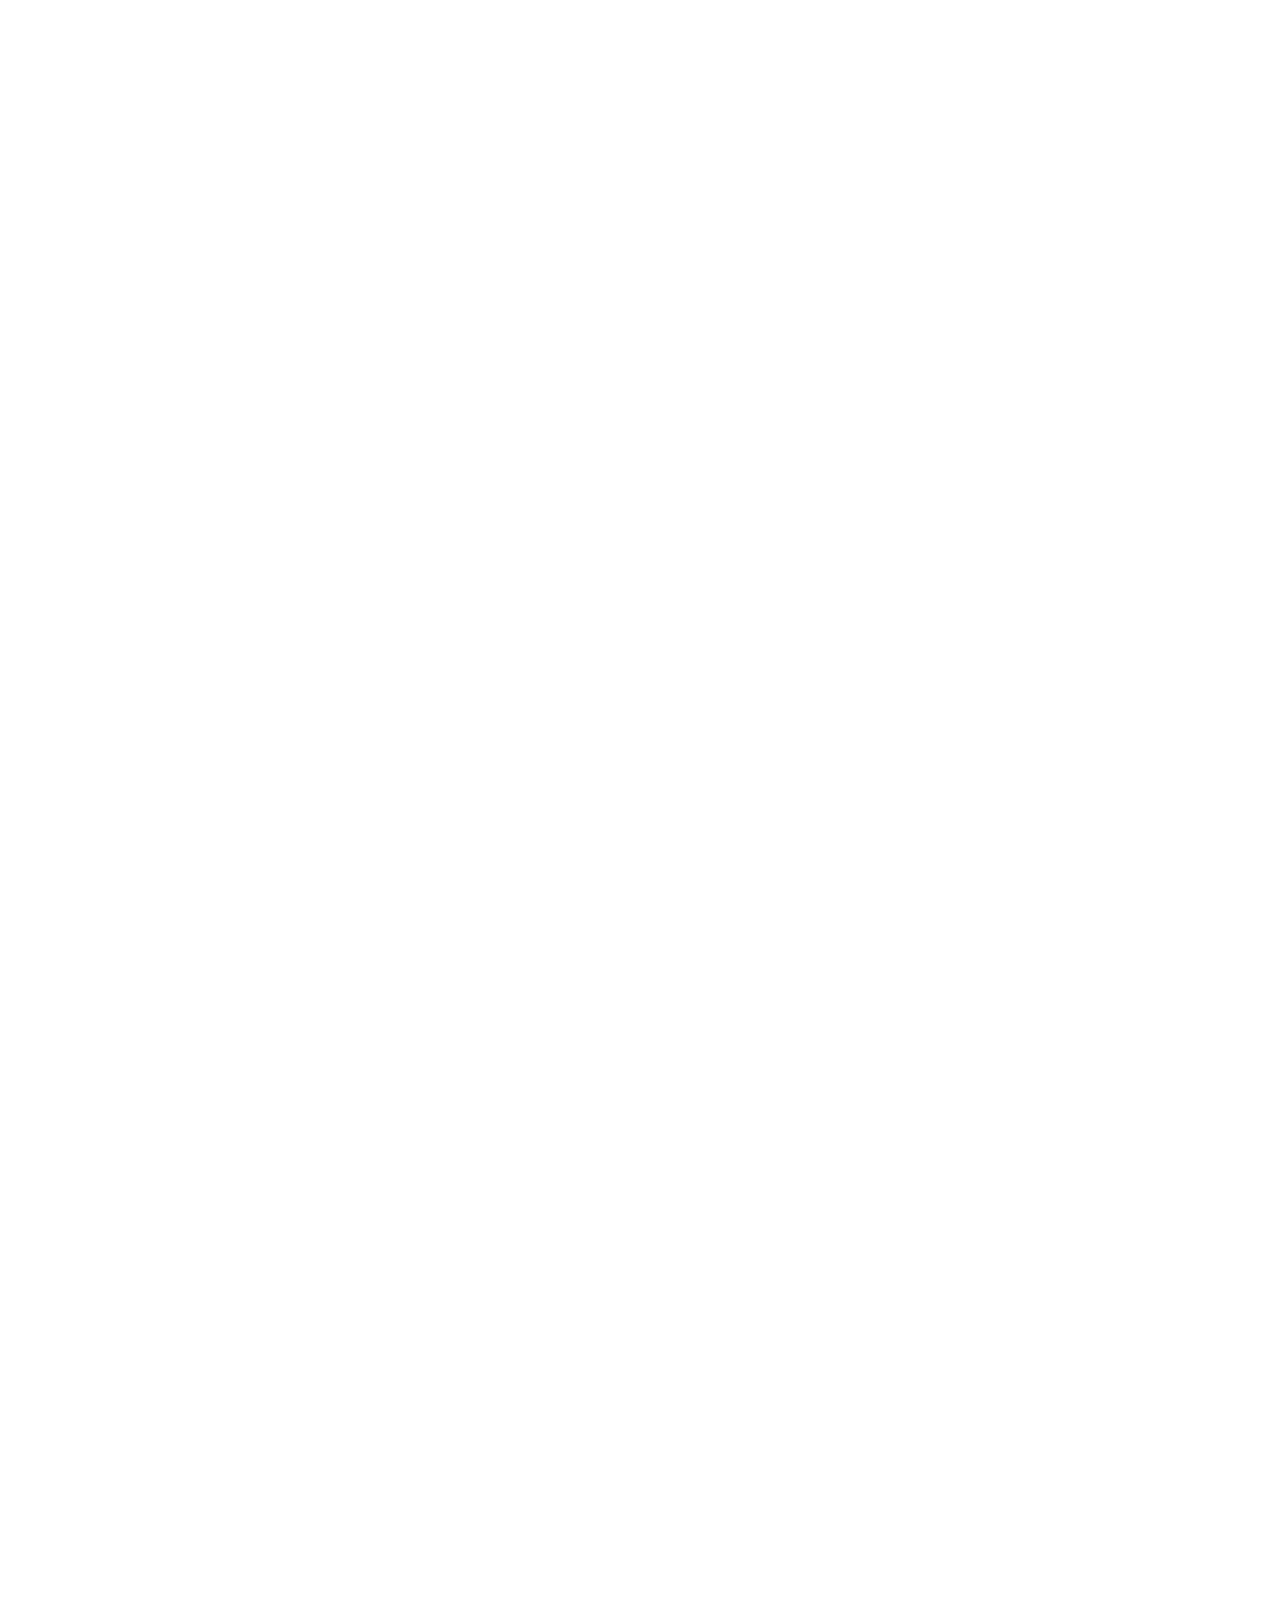
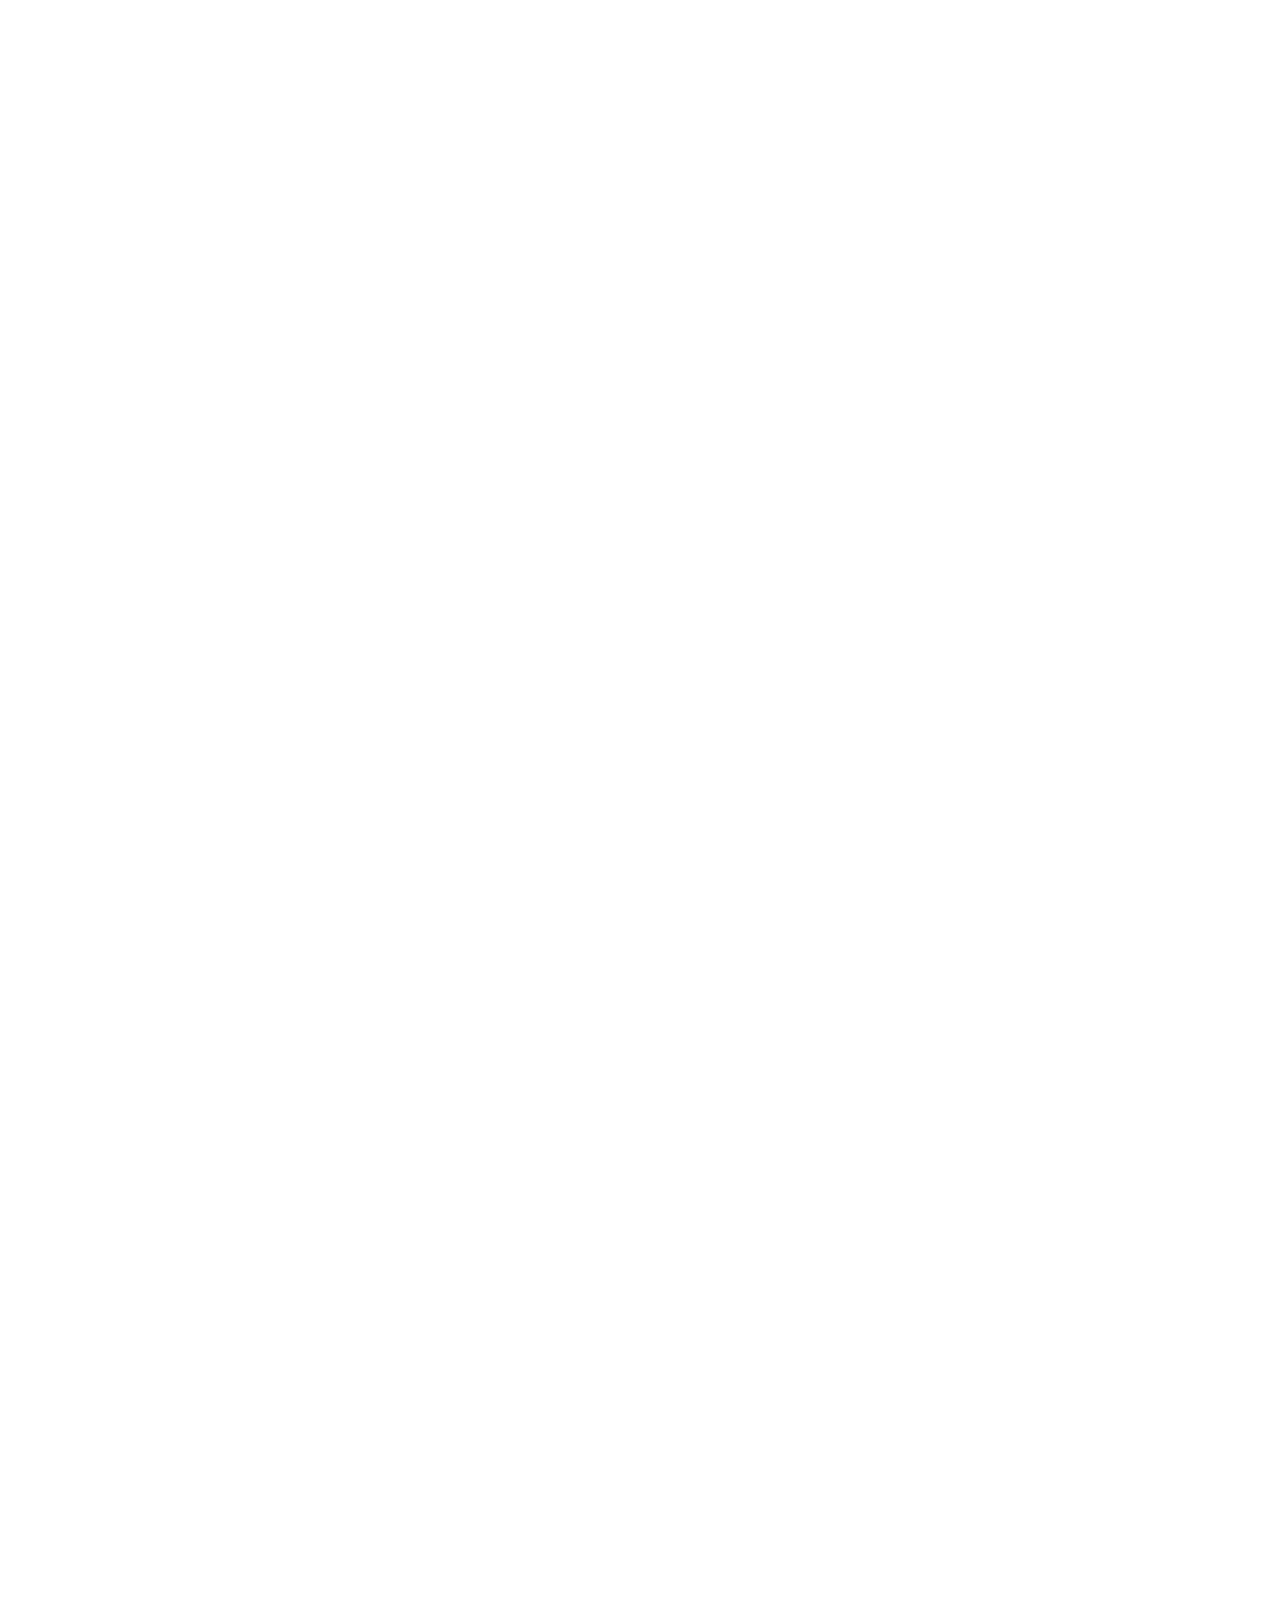
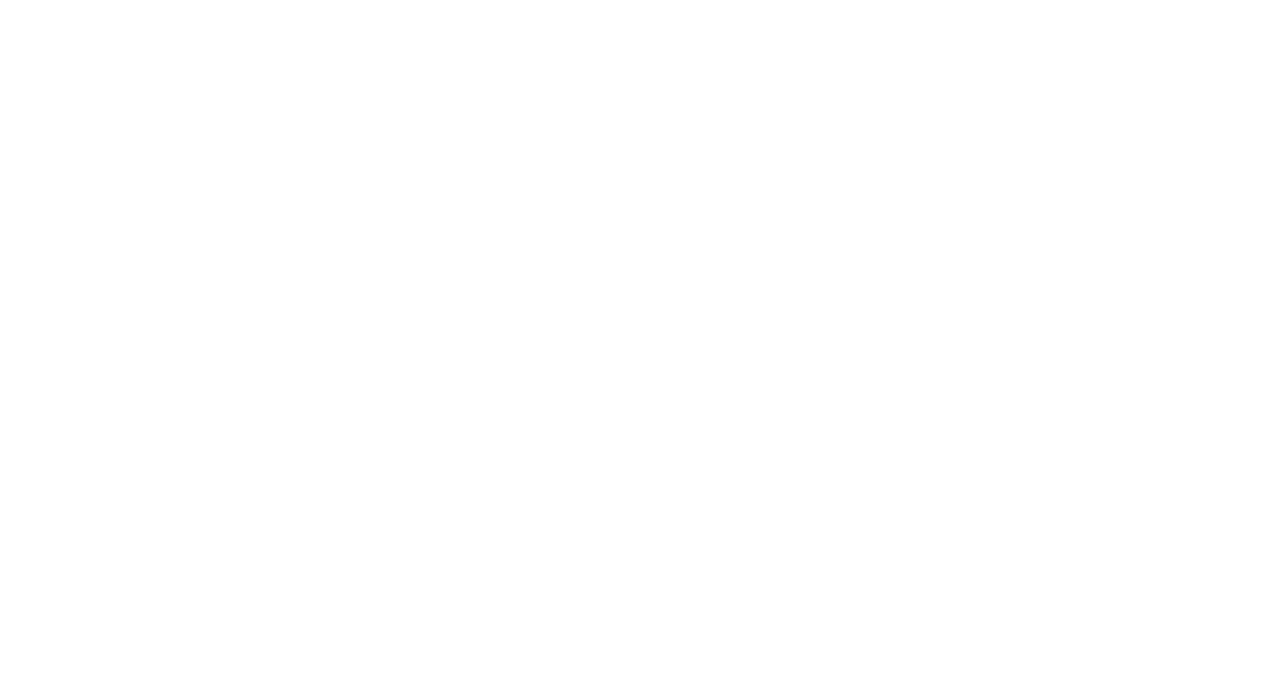
==== akad_creative_digital_agency_template/Akad_Creative_Digital_Agency_Template/Akad_Creative_Digital_Agency_Template/about.html @ 58882486 "Final Project" ====
<!DOCTYPE html>
<html>
<head>
	<title>About us - AKAD - Creative Digital Agency HTML Template</title>
	<!-- META TAGS -->
	<meta charset="utf-8">
	<meta name="viewport" content="width=device-width, initial-scale=1.0">
	<link rel="shortcut icon" type="image/x-icon" href="assets/img/favicon.ico">
	<meta name="author" content="Amine Akhouad">
	<meta name="description" content="AKAD is a creative and modern template for digital agencies">

	<!-- STYLES -->
	<link rel="stylesheet" href="assets/css/bootstrap.min.css">
	<link rel="stylesheet" href="assets/css/ionicons.min.css">
	<link rel="stylesheet" href="assets/css/animsition.min.css">
	<link rel="stylesheet" href="assets/css/animate.css">
	<link rel="stylesheet" href="assets/css/style.css">
</head>
<body class="animsition">
	<!-- HEADER  -->
	<header class="main-header">
		<div class="container">
			<div class="logo">
				<a href="index.html"><img src="assets/img/logo.png" alt="logo"></a>
			</div>
			<div class="menu">
				<!-- desktop navbar -->
				<nav class="desktop-nav">
					<ul class="first-level">
						<li><a href="index.html" class="animsition-link">Домашня</a></li>
						<li><a href="about.html" class="animsition-link">Про нас</a></li>
						<li><a href="services.html" class="animsition-link">Сервіси</a></li>
						<li><a href="">Портфоліо</a>
							<ul class="second-level">
								<li><a href="portfolio-1.html" class="animsition-link">Портфоліо</a></li>
								<li><a href="single-project.html" class="animsition-link">Особистий проект</a></li>
								<li><a href="single-project-2.html" class="animsition-link">Особистий проект 2</a></li>
							</ul>
						</li>
						<li><a href="">Блог</a>
							<ul class="second-level">
								<li><a href="blog-1.html" class="animsition-link">Пости</a></li>
								<li><a href="single-post.html" class="animsition-link">Особистий пост</a></li>
							</ul>
						</li>
						<li><a href="contact.html" class="animsition-link">Зв"язок</a></li>
					</ul>
				</nav>
				<!-- mobile navbar -->
				<nav class="mobile-nav"></nav>
				<div class="menu-icon">
					<div class="line"></div>
					<div class="line"></div>
					<div class="line"></div>
				</div>
			</div>
		</div>
	</header>

	<!-- HERO SECTION  -->
	<div class="site-hero_2">
		<div class="page-title">
			<div class="big-title montserrat-text uppercase">Про нас</div>
			<div class="small-title montserrat-text uppercase">home / about</div>
		</div>
	</div>

	<section>
		<div class="container">
			<div class="row">
				<div class="col-md-6">
					<div class="section-title" style="text-align:left;float:left;width:100%;margin-bottom:0">
						<span>Про нас</span>
						<p class="montserrat-text uppercase">we are awesome</p>
					</div>

					<p> Спеціалізована професійна фотошкола, що має за мету навчання мистецтву фотографії та розвитку людей, які люблять фотографувати.

Фотошкола створенна у 2010 році. Ми прагнемо, щоб Ви разом із здобуттям нових навиків та знань також були в курсі усіх тенденцій фотографії у світі.

Ми допомагаємо тим, для кого фотографія не тільки хоббі, але й спосіб мислення і стиль життя. Якщо Ви фотографуєте і бажаєте розвивати свій талант, будемо раді Вас бачити на наших курсах та зустрічах.

У фотошколі Сhik! створені навчальні програми як для любителів та початківців, так і для професійних фотографів, для яких фото також і бізнес. Ми проводимо: фотокурси, практичні майстер-класи, виїзні фототури, форуми фотографії, студійні заняття та ще багато інших цікавих подій.

Фотографуючи разом з нами, Ви отримуєте не лише якісне навчання від професійних фотографів, а й розвиваєте вміння мислити нестандартно, відкриєте власний потенціал митця.</p>
				</div>
				<div class="col-md-6">
					<div class="section-title" style="text-align:left;float:left;width:100%;margin-bottom:0">
						<span>Що ми робимо</span>
						<p class="montserrat-text uppercase">creative &amp; digital</p>
					</div>

					<p>Фотозйомка</p>
				</div>
			</div>
		</div>
	</section>


	<section>
		<div class="container">
			<div class="row">
				<div class="section-title">
					<span>Знижки</span>
					<p>Маємо хорошу програму лояльності</p>
				</div>
			</div>

			<div class="row">
				<div class="col-md-4 col-sm-6 col-xs-12 benefits_2_single wow fadeInUp">
					<i class="icon ion-iphone"></i>
					<span class="title montserrat-text uppercase">fully responsive</span>
					
				</div>

				<div class="col-md-4 col-sm-6 col-xs-12 benefits_2_single wow fadeInUp" data-wow-delay=".1s">
					<i class="icon ion-ios-infinite-outline"></i>
					<span class="title montserrat-text uppercase">unlimited options</span>
					
				</div>

				<div class="col-md-4 col-sm-6 col-xs-12 benefits_2_single wow fadeInUp" data-wow-delay=".2s">
					<i class="icon ion-social-wordpress-outline"></i>
					<span class="title montserrat-text uppercase">wordpress</span>
					
				</div>

				<div class="col-md-4 col-sm-6 col-xs-12 benefits_2_single wow fadeInUp" data-wow-delay=".3s">
					<i class="icon ion-ios-cart-outline"></i>
					<span class="title montserrat-text uppercase">e-commerce</span>
					
				</div>

				<div class="col-md-4 col-sm-6 col-xs-12 benefits_2_single wow fadeInUp" data-wow-delay=".4s">
					<i class="icon ion-ios-settings"></i>
					<span class="title montserrat-text uppercase">customizable design</span>
					
				</div>

				<div class="col-md-4 col-sm-6 col-xs-12 benefits_2_single wow fadeInUp" data-wow-delay=".5s">
					<i class="icon ion-settings"></i>
					<span class="title montserrat-text uppercase">support</span>
					
				</div>
			</div>
		</div>
	</section>


	<section>
		<div class="container">
			<div class="row">
				<div class="section-title">
					<span>Наша команда</span>
					<p>Співпрацюємо лише з профі.</p>
				</div>
			</div>

			<div class="row">
				<div class="col-md-3 col-sm-6 col-xs-12 wow fadeInUp">
					<div class="team_member">
						<img src="https://pp.userapi.com/c622225/v622225927/19fea/rMqTd3Ibs7g.jpg" alt="team image">		
						<div class="team_member_hover">
							<div class="team_member_info">
								<div class="team_member_name">Анна Гнам</div>
								<div class="team_member_job">Фотограф</div>
							</div>
						</div>
					</div>
				</div>
				<div class="col-md-3 col-sm-6 col-xs-12 wow fadeInUp" data-wow-delay=".1s">
					<div class="team_member">
						<img src="https://static1.vigbo.com/u26591/36612/blog/2994632/1303685/17999750/500-taras_noga-0477a62dc7cb91dc781939c62db9b9e3.jpg" alt="team image">	
						<div class="team_member_hover">
							<div class="team_member_info">
								<div class="team_member_name">Вікторія Спілберг</div>
								<div class="team_member_job">Фотограф</div>
							</div>
						</div>
					</div>				
				</div>
				<div class="col-md-3 col-sm-6 col-xs-12 wow fadeInUp" data-wow-delay=".2s">
					<div class="team_member">
						<img src="https://files.phototo.com.ua/uploads/photo/photo/37603/wide__MG_1655.jpg" alt="team image">	
						<div class="team_member_hover">
							<div class="team_member_info">
								<div class="team_member_name">Ірина Наконечна</div>
								<div class="team_member_job">Графічний дизайнер</div>
							</div>
						</div>
					</div>				
				</div>
				<div class="col-md-3 col-sm-6 col-xs-12 wow fadeInUp" data-wow-delay=".3s">
					<div class="team_member">
						<img src="assets/img/team.jpg" alt="team image">	
						<div class="team_member_hover">
							<div class="team_member_info">
								<div class="team_member_name">anne turin</div>
								<div class="team_member_job">art director</div>
							</div>
						</div>
					</div>					
				</div>
				<div class="col-md-3 col-sm-6 col-xs-12 wow fadeInUp" data-wow-delay=".4s">
					<div class="team_member">
						<img src="assets/img/team.jpg" alt="team image">	
						<div class="team_member_hover">
							<div class="team_member_info">
								<div class="team_member_name">nicolas akhouad</div>
								<div class="team_member_job">CTO</div>
							</div>
						</div>
					</div>					
				</div>
				<div class="col-md-3 col-sm-6 col-xs-12 wow fadeInUp" data-wow-delay=".5s">
					<div class="team_member">
						<img src="assets/img/team.jpg" alt="team image">	
						<div class="team_member_hover">
							<div class="team_member_info">
								<div class="team_member_name">tim cook</div>
								<div class="team_member_job">front-end developer</div>
							</div>
						</div>
					</div>				
				</div>
				<div class="col-md-3 col-sm-6 col-xs-12 wow fadeInUp" data-wow-delay=".6s">
					<div class="team_member">
						<img src="assets/img/team.jpg" alt="team image">	
						<div class="team_member_hover">
							<div class="team_member_info">
								<div class="team_member_name">alan turin</div>
								<div class="team_member_job">back-end developer</div>
							</div>
						</div>
					</div>				
				</div>
				<div class="col-md-3 col-sm-6 col-xs-12 wow fadeInUp" data-wow-delay=".7s">
					<div class="team_member">
						<img src="assets/img/team.jpg" alt="team image">	
						<div class="team_member_hover">
							<div class="team_member_info">
								<div class="team_member_name">john whick</div>
								<div class="team_member_job">web designer</div>
							</div>
						</div>
					</div>				
				</div>
			</div>
		</div>
	</section>

	<!-- light gray section -->
	<div class="container">
		<div class="light-gray-section wow fadeInUp" style="padding:15px 30px;">
			<div class="row">
				<p class="italic" style="float:left;line-height:50px;margin:0">
					Lorem ipsum dolor sit amet, consectetuer adipiscing elit, sed diam nonummy nibh euismod
				</p>
				<a href="" class="btn green" style="float:right"><span>read more</span></a>
			</div>
		</div>
	</div>


	<section>
		<div class="container">
			<div class="row">
				<div class="col-md-6">
					<div class="testimonials wow fadeInUp">
						<ul class="slides">
							<li class="testimonials_single">
								<div class="author_pic">
									<img src="assets/img/face.jpg" alt="testimonial image">
								</div>
								<p>
									Quisque iaculis lorem vestibulum eros vehicula, non congue elit dictum. Donec mollis aliquet lorem, eu porttitor sapien semper in. Duis ac erat luctus, gravida lectus sit amet, consectetur orci. Suspendisse libero mauris.
								</p>
								<div class="author_name">john doe</div>
							</li>

							<li class="testimonials_single">
								<div class="author_pic">
									<img src="assets/img/face.jpg" alt="testimonial image">
								</div>
								<p>
									It is a long established fact that a reader will be distracted by the readable content of a page when looking at its layout. The point of using Lorem Ipsum is that it has a more-or-less normal distribution of letters, as opposed to using 'Content here, content here', making it look like readable English.
								</p>
								<div class="author_name">john doe</div>
							</li>

							<li class="testimonials_single">
								<div class="author_pic">
									<img src="assets/img/face.jpg" alt="testimonial image">
								</div>
								<p>
									There are many variations of passages of Lorem Ipsum available, but the majority have suffered alteration in some form, by injected humour, or randomised words which don't look even slightly believable.
								</p>
								<div class="author_name">john doe</div>
							</li>
						</ul>
					</div>
				</div>

				<div class="col-md-6 clients">
					<div class="row">
						<div class="col-md-4 col-sm-6 col-xs-12 wow fadeInUp">
							<div class="clients_single">
								<a href="#">
									<img src="assets/img/client.jpg" alt="client logo">
								</a>
							</div>
						</div>
						<div class="col-md-4 col-sm-6 col-xs-12 wow fadeInUp" data-wow-delay=".1s">
							<div class="clients_single">
								<a href="#">
									<img src="assets/img/client.jpg" alt="client logo">
								</a>
							</div>
						</div>
						<div class="col-md-4 col-sm-6 col-xs-12 wow fadeInUp" data-wow-delay=".2s">
							<div class="clients_single">
								<a href="#">
									<img src="assets/img/client.jpg" alt="client logo">
								</a>
							</div>
						</div>
						<div class="col-md-4 col-sm-6 col-xs-12 wow fadeInUp" data-wow-delay=".3s">
							<div class="clients_single">
								<a href="#">
									<img src="assets/img/client.jpg" alt="client logo">
								</a>
							</div>
						</div>
						<div class="col-md-4 col-sm-6 col-xs-12 wow fadeInUp" data-wow-delay=".4s">
							<div class="clients_single">
								<a href="#">
									<img src="assets/img/client.jpg" alt="client logo">
								</a>
							</div>
						</div>
						<div class="col-md-4 col-sm-6 col-xs-12 wow fadeInUp" data-wow-delay=".5s">
							<div class="clients_single">
								<a href="#">
									<img src="assets/img/client.jpg" alt="client logo">
								</a>
							</div>
						</div>
					</div>
				</div>
			</div>	
		</div>
	</section>



	<!-- newsletter -->
	<section class="green-section wow fadeInUp" style="padding:50px 0">
		<div class="container">
			<div class="col-md-6 col-sm-12">
				<div class="row">
					<span class="white-text montserrat-text uppercase" style="font-size:30px;display:block;">
						you think we're cool? let's work together
					</span>
					<a href="#" class="btn white" style="margin-top:30px"><span>get in touch</span></a>
				</div>
			</div>

			<div class="col-md-6 col-sm-12">
				<div class="row">
					<div class="white-section" style="padding:20px">
						<span class="montserrat-text uppercase" style="font-size:24px">stay informed with our newsletter</span>
						<p>
							Lorem ipsum dolor sit amet, consectetur adipisicing elit, sed do eiusmod
							tempor incididunt ut labore et dolore magna aliqua.
						</p>
						<form action="#" method="post">
							<div class="input_1">
								<input type="text" name="email">
								<span>your email</span>
							</div>
							<button type="submit" class="btn green" style="margin-top:20px"><span>send</span></button>
						</form>
					</div>
				</div>
			</div>
		</div>
	</section>


	<!-- FOOTER -->
	<footer class="main-footer wow fadeInUp">
		<div class="container">
			<div class="col-md-8 col-sm-12">
				<div class="row">
					<nav class="footer-nav">
						<ul>
							<li><a href="index.html" class="animsition-link link">Home</a></li>
							<li><a href="about.html" class="animsition-link link">about us</a></li>
							<li><a href="services.html" class="animsition-link link">services</a></li>
							<li><a href="portfolio-1.html" class="animsition-link link">portfolio</a></li>
							<li><a href="blog-1.html" class="animsition-link link">blog</a></li>
							<li><a href="contact.html" class="animsition-link link">contact us</a></li>
						</ul>
					</nav>
				</div>
			</div>

			<div class="col-md-4 col-sm-12" style="text-align:right">
				<div class="row">
					<div class="uppercase gray-text">
						created by akhouad &copy;2016. all rights reserved.
					</div>
					<ul class="social-icons" style="margin-top:30px;float:right">
						<li><a href="#"><i class="icon ion-social-facebook"></i></a></li>
						<li><a href="#"><i class="icon ion-social-twitter"></i></a></li>
						<li><a href="#"><i class="icon ion-social-youtube"></i></a></li>
						<li><a href="#"><i class="icon ion-social-linkedin"></i></a></li>
						<li><a href="#"><i class="icon ion-social-pinterest"></i></a></li>
						<li><a href="#"><i class="icon ion-social-instagram"></i></a></li>
					</ul>
				</div>
			</div>
		</div>
	</footer>

	<!-- SCRIPTS -->
	<script type="text/javascript" src="assets/js/jquery-2.1.4.min.js"></script>
	<script type="text/javascript" src="assets/js/smoothScroll.js"></script>
	<script type="text/javascript" src="assets/js/jquery.flexslider.js"></script>
	<script type="text/javascript" src="assets/js/jquery.animsition.min.js"></script>
	<script type="text/javascript" src="assets/js/wow.min.js"></script>
	<script type="text/javascript" src="assets/js/main.js"></script>
	<script type="text/javascript">
	$(window).load(function(){
		new WOW().init();
		$(".testimonials").flexslider({
			directionNav : false,
			controlNav : false,
			smoothHeight : true,
		});
	});
	</script>
</body>
</html>
---- akad_creative_digital_agency_template/Akad_Creative_Digital_Agency_Template/Akad_Creative_Digital_Agency_Template/assets/css/style.css ----
/*

@Author: Akhouad-me
@URL: http://www.akhouad.me
 
This file contains the styling for the actual theme, this
is the file you need to edit to change the look of the
theme.


// Table of contents //

		Body
	0.  General
	1.  Header & footer
	2.  Site heroes
	3.  Services
	4.  Portfolio
	5.  Inputs & textareas styles
	6.  Benefits styles
	7.  Pricing plans styles
	8.  Team styles
	9.  Testimonials styles
	10. clients styles
	11. Blog styles
	
*/
@import url(https://fonts.googleapis.com/css?family=Montserrat:400,700); /* Montserrat font */
@import url(https://fonts.googleapis.com/css?family=Open+Sans:400,300,600,700,800); /* Open sans font */

/* ##### GENERAL  ##### */
*{
	outline:0;padding: 0;margin:0;
	-webkit-box-sizing:border-box;
	        box-sizing:border-box;
}
body{
	background: #fff;
	color:#60606e;
	font-family: "Open sans", sans-serif;
	font-size: 14px;
	-webkit-font-smoothing: antialiased;
    -moz-osx-font-smoothing: grayscale;
    overflow-x: hidden;
}

/* ##### 00 : GENERAL  ##### */
section{
	margin-top: 150px;
}
.green-section{
	background-color:#7beec7;
}
.white-section{
	background-color:#fff;
}
.light-gray-section{
	background-color: #efeff0;
}
img{width:100%;}

/*blockquote*/
blockquote.bq{
	padding: 30px;
	border-left: solid 10px #7beec7;
	font-style: italic;
	font-size: 14px;
	line-height: 30px;
	color:#999999;
	background-color: #efeff0;
}

/*links*/
a{
	color:#60606e;
	-webkit-transition:all .2s ease-in-out;
			transition:all .2s ease-in-out;
}
a.link{
	position: relative;
}
a.link:after{
	content: "";
	position: absolute;
	bottom: -10px;
	left: 0;
	width: 0;
	height: 1px;
	background-color: #7beec7;
	-webkit-transition:all .2s ease-in-out;
			transition:all .2s ease-in-out;
}
a:hover, a:focus{
	color:#60606e;
	text-decoration: none;
}
a:hover:after{
	width: 50%;
}
/*texts*/
.montserrat-text{font-family: "Montserrat", sans-serif; font-weight: 700}
.open-sans-text{font-family: "Open sans", sans-serif}
.white-text{color:white;}
.green-text{color:#7beec7;}
.gray-text{color:#999999;}

.uppercase{text-transform: uppercase;}
.italic{font-style: italic;}
p{
	font-family: "Open sans", sans-serif;
	color:#999999;
	line-height: 30px;
}
ul.social-icons li a:hover{
	color:#7beec7;
}
/*section's title*/
.section-title{
	width: 50%;
	margin: 0 auto 100px;
	text-align: center;
}
.section-title span{
	position: relative;
	z-index: 1;
	font-family: "Montserrat", sans-serif;
	font-weight: 700;
	font-size: 30px;
	text-transform: uppercase;
	color:#60606e;
	position: relative;
	display: inline-block;
	margin-bottom: 20px;
}
.section-title span:after{
	content: "";
	background-color: #7beec7;
	position: absolute;
	top:20px;
	left:0;
	z-index: -1;
	width: 60px;
	height: 20px;
}
.section-title p{
	line-height: 24px;
	color:#60606e;
}
@media (max-width: 991px) {
	.section-title{
		margin : 0 auto 50px;
	}
	.section-title span:after{
		left:50%;
		-webkit-transform:translateX(-50%);
		    -ms-transform:translateX(-50%);
		        transform:translateX(-50%);
	}
}


/*lists*/
/*list 1*/
ul.list li{
	list-style: none;
	position: relative;
	padding-left: 20px;
	margin-bottom: 10px;
}
ul.list li:last-child{margin-bottom: 0}
ul.list li:before{
	font-family: "Ionicons";
	content: '\f374';
	position: absolute;
	left: 0;
	color:#7beec7;
}
/*list 2*/
ul.list_2 li{
	list-style: none;
	float: left;
	width: 100%;
}
ul.list_2 li a{
	display: inline-block;
	padding: 20px;
	border-bottom: solid 1px #bfbfbf;
	width: 100%;
	-webkit-transition:all .2s ease-in-out;
	transition:all .2s ease-in-out;
}
ul.list_2 li:first-child a{border-top:solid 1px #bfbfbf;}
ul.list_2 li a > span{
	float: right;
}
ul.list_2 li a:hover{border-bottom: solid 1px #7beec7;}
/*list 3 (tags)*/
ul.tags{
	float: left;
}
ul.tags li{
	list-style: none;
	margin-right: 5px;
	margin-bottom: 5px;
	float: left;
}
ul.tags li a{
	display: inline-block;
	height: 30px;
	line-height: 30px;
	color:#999999;
	background-color: #e5e5e5;
	padding: 0 15px;
	font-family: "Montserrat", sans-serif;
	font-size: 12px;
	font-weight: 700;
	text-transform: uppercase;
}
ul.tags li a:hover{
	background-color: #f2f2f2;
	color:#60606e;
}

/*social icons*/
ul.social-icons li{
	list-style: none;
	float: left;
	margin: 0 10px;
}
ul.social-icons li:first-child{margin:0 10px 0 0;}
ul.social-icons li:last-child{margin:0 0 0 10px;}
ul.social-icons li a{
	color:#999999;
	font-size: 18px;
}

/*buttons*/
.btn{
	height: 50px;
	line-height: 50px;
	min-width: 150px;
	text-align: center;
	font-family: "Montserrat", sans-serif;
	font-weight: 700;
	text-transform: uppercase;
	border-radius:0;
	padding: 0;
	-webkit-transition:all .2s ease-in-out;
	transition:all .2s ease-in-out;
}
.btn:hover{
	-webkit-transform:scale(1.01);
	    -ms-transform:scale(1.01);
	        transform:scale(1.01);
	-webkit-box-shadow: 0 0 10px rgba(0,0,0,.2);
	        box-shadow: 0 0 10px rgba(0,0,0,.2);
}
.btn.green{
	background-color: #7beec7;
	color:#fff;
}
.btn.white{
	background-color: #fff;
	color:#7beec7;
}
@media (max-width: 991px) {
	.btn{
		margin: 20px 0;
	}
}


/*tab menu*/
.tab{
	overflow: hidden;
	float: left;
}
.tab nav{
	width: 100%;
	display: inline-block;
	float: left;
	border-bottom: solid 2px #e6e6e6;
	margin-bottom: 30px;
	position: relative;
}
.tab nav .bottom-line{
	height: 2px;
	background-color: #7beec7;
	position: absolute;
	bottom: -2px;
	left: 0;
	-webkit-transition:all .2s ease-in-out;
			transition:all .2s ease-in-out;
}
.tab nav a{
	font-family: "Montserrat", sans-serif;
	font-size: 12px;
	font-weight: 700;
	text-transform: uppercase;
	padding: 0 10px 20px;
	color:#999999;
	display: inline-block;
	-webkit-transition:all .2s ease-in-out;
			transition:all .2s ease-in-out;
	position: relative;
}
.tab nav a.current{color:#60606e;}
.tab .tab_single{display: none;}
.tab .tab_single.shown{display: block;}

/* ##### 01 : HEADER & FOOTER  ##### */
/*header*/
header.main-header{
	height: 100px;
	width: 100%;
	position: absolute;
	top:0;
	left: 0;
	z-index: 9;
}
/*logo*/
header.main-header .logo{
	float: left;
	height: 100px;
	line-height: 100px;
}

.menu{float: right;}

/*desktop nav*/
nav.desktop-nav{float: left;}
nav.desktop-nav li{list-style: none;}
nav.desktop-nav ul.first-level > li{
	float: left;
	margin-right: 20px;
	position: relative;
}
nav.desktop-nav ul.first-level > li:last-child{margin-right: 0}
nav.desktop-nav ul.first-level > li > a{
	display: inline-block;
	line-height: 100px;
	position: relative;
	-webkit-transition:none;
	transition : none;
}
nav.desktop-nav ul.first-level > li > a:after{
	content: "";
	position: absolute;
	top: 50px;
	left: 0;
	width: 50%;
	height: 1px;
	background-color: #60606e;
	opacity: 0;
	-webkit-transition:all .2s ease-in-out;
			transition:all .2s ease-in-out;
}
nav.desktop-nav ul.first-level > li:hover > a:after{
	top:35px;
	opacity: 1;
}
nav.desktop-nav ul.first-level > li a{
	text-transform: uppercase;
	font-family: "Montserrat", sans-serif;
	font-size: 12px;
	font-weight: 700;
}


nav.desktop-nav ul.first-level > li > ul.second-level{
	display: none;
	z-index: 999;
	position: absolute;
	top: 70px;
	left: 0;
	min-width: 200px;
	background-color: #60606e;
}
nav.desktop-nav ul.first-level > li:last-child > ul.second-level{
	left: auto;
	right: 0;
}
nav.desktop-nav ul.first-level > li > ul.second-level > li > a{
	display: inline-block;
	width: 100%;
	height: 40px;
	line-height: 40px;
	padding: 0 20px;
	color:#fff;
}
nav.desktop-nav ul.first-level > li > ul.second-level > li:nth-child(even) > a{
	background-color: #585866;
}
nav.desktop-nav ul.first-level > li > ul.second-level > li > a:hover{
	background-color: #404051;
}
@media (max-width: 991px) {
	.menu nav.desktop-nav{display: none;}
}

/*mobile nav*/
nav.mobile-nav{
	display: inline-block;
	min-width: 300px;
	background-color: #60606e;
	position: absolute;
	right: 0;
	top:100px;
	display: none;
}
nav.mobile-nav > ul.first-level li{
	list-style: none;
}
nav.mobile-nav > ul.first-level > li a {
	display: inline-block;
	text-decoration: none;
	width: 100%;
	height: 40px;
	line-height: 40px;
	text-align: center;
	color:white;
	font-family: "Montserrat", sans-serif;
	font-weight: 700;
	text-transform: uppercase;
	font-size: 12px;
}
nav.mobile-nav > ul.first-level > li a:hover{
	background-color: #404051;
}
nav.mobile-nav > ul.first-level > li > ul.second-level{
	display: none;
	background-color: #50505f;
}

/*menu icon*/
header.main-header .menu-icon{
	float:left;
	cursor: pointer;
	margin-top: 41.5px; /* (100 - 17) / 2 (17px is the icon's height) */
	display:none;
}
header.main-header .menu-icon .line{
	height: 1px;
	width: 30px;
	background-color: #60606e;
	-webkit-transition:all .2s ease-in-out;
			transition:all .2s ease-in-out;
}
header.main-header .menu-icon .line:nth-child(2){
	margin: 7px 0;
	width: 15px;
}
header.main-header .menu-icon .line:last-child{width: 20px;}
@media (max-width: 991px) {
	header.main-header .menu-icon{display: block;}
}



/*footer*/
footer.main-footer{
	padding: 50px 0;
}
footer.main-footer nav.footer-nav ul{
	padding: 0;
	margin: 0;
}
footer.main-footer nav.footer-nav ul li{
	list-style: none;
	float: left;
	margin: 0 20px;
	padding: 0;
}
footer.main-footer nav.footer-nav ul li:first-child{margin:0 20px 0 0;}
footer.main-footer nav.footer-nav ul li a{
	text-transform: uppercase;
	color:#9a9a9a;
}
@media (max-width: 991px) {
	footer.main-footer *{
		text-align: center;
	}
	footer.main-footer ul.social-icons{float: left;width: 100%;text-align: center;}
	footer.main-footer ul.social-icons li{margin:0;width: -webkit-calc(100% / 6);width: calc(100% / 6)}
	footer.main-footer nav.footer-nav ul li{
		text-align: center;
		width: 100%;
	}
	footer.main-footer nav.footer-nav ul li, footer.main-footer nav.footer-nav ul li:first-child{
		margin-left:0;
		margin-bottom: 20px;
	}
}

/* ##### 02 : SITE HEROS  ##### */
/*site hero 1 */
.site-hero{
	height: 850px;
	width: 100%;
	background: #fff url("../img/site-hero.jpg") no-repeat;
	background-size: cover;
	position: relative;
	overflow: hidden;
}
.site-hero ul.slides{
	height: 450px; /* 850 - 400 */
	width: 100%;
	position: absolute;
	top:100px;
}
.site-hero ul.slides li{
	opacity: 0;
	text-align: center;
	position: absolute;
	top:50%;
	left: 50%;
	-webkit-transform:translate(-50%, -50%);
	    -ms-transform:translate(-50%, -50%);
	        transform:translate(-50%, -50%);
}
.site-hero .small-title{
	color:#60606e;
	padding: 7px 12px;
	background-color: #7beec7;
	display: inline-block;
}
.site-hero .big-title{
	font-size: 48px;
	color:#60606e;
	padding: 10px 40px;
	border:solid 10px #60606e;
	display: inline-block;
	margin-bottom: 30px;
}
.site-hero p{
	width: 50%;
	margin: 0 auto;
	color:#60606e;
}

/*site hero 2 */
.site-hero_2{
	background: url("../img/site-hero2.jpg") no-repeat;
	background-size: cover;
	height: 500px;
	width: 100%;
	position: relative;
}
.site-hero_2 .page-title{
	position: absolute;
	top:50%;
	left: 50%;
	-webkit-transform:translate(-50%, -50%);
	    -ms-transform:translate(-50%, -50%);
	        transform:translate(-50%, -50%);
	text-align: center;
}
.site-hero_2 .page-title .big-title{font-size: 36px;}
.site-hero_2 .page-title .small-title{font-size: 14px;}


.agency{
	width: 100%;
	height: auto;
	float: left;
	margin-top: -300px;
}
.agency img{
	max-height: 400px;
}
.agency p{
	color:#60606e;
}
.agency .section-title{
	text-align:left;
	width:100%;
	margin: 0 auto 30px;
}
@media (max-width: 991px) {
	.site-hero ul.slides{height: 750px;}
	.agency{margin-top: 30px;}
	.agency img{margin-bottom: 30px;}
	.agency .section-title{margin: 0 auto;text-align: center;}
	.agency p{text-align: center;}
}


/* ##### 03 : SERVICES  ##### */
.services .services-left i.icon{
	display: block;
	font-size: 36px;
}
.services .services-left .service-title{
	font-size: 18px;
	margin-bottom: 20px;
	display: inline-block;
}
.services .services-left ul li{
	list-style: none;
	text-transform: uppercase;
	line-height: 30px;
	color:#999999;
}
@media (max-width: 991px) {
	.services .services-left{text-align: center;margin-bottom: 50px;}
}



/* ##### 04 : PORTFOLIO  ##### */
.portfolio .categories-grid span{
	font-size: 30px;
	margin-bottom: 50px;
	display: inline-block;
}
.portfolio .categories-grid .categories ul li{
	list-style: none;
	margin: 20px 0;
}
.portfolio .categories-grid .categories ul li a{
	display: inline-block;
	font-family: "Montserrat", sans-serif;
	font-weight: 700;
	text-transform: uppercase;
	color:#60606e;
	margin-left: 20px;
}
.portfolio .categories-grid .categories ul li a.active{
	margin-left: 0;
	background-color: #7beec7;
	padding: 0 10px;
	color:white;
}
@media (max-width: 991px) {
	.portfolio .categories-grid span{margin-bottom: 0;text-align:center;width:100%;}
	.portfolio .categories-grid .categories ul li{
		text-align: center;
	}
	.portfolio .categories-grid .categories ul li a{
		margin-left: 0;
	}
}
.portfolio_item{
	position: relative;
	overflow: hidden;
	margin-bottom: 30px;
	display: inline-block;
}
.portfolio_item .portfolio_item_hover{
	position: absolute;
	top:0;
	left: 0;
	height: 100%;
	width: 100%;
	background-color: rgba(255,255,255,.8);
	-webkit-transform:translateX(-100%);
	    -ms-transform:translateX(-100%);
	        transform:translateX(-100%);
	opacity: 0;
	-webkit-transition:all .2s ease-in-out;
			transition:all .2s ease-in-out;
}
.portfolio_item .portfolio_item_hover .item_info{
	text-align: center;
	position: absolute;
	top:50%;
	left: 50%;
	-webkit-transform:translate(-50%,-50%);
	    -ms-transform:translate(-50%,-50%);
	        transform:translate(-50%,-50%);
}
.portfolio_item .portfolio_item_hover .item_info span{
	display: inline-block;
	font-family: "Montserrat", sans-serif;
	font-weight: 700;
	text-transform: uppercase;
	color:#60606e;
	font-size: 18px;
	-webkit-transform:translateY(20px);
	    -ms-transform:translateY(20px);
	        transform:translateY(20px);
	-webkit-transition:all .5s ease-in-out .3s;
			transition:all .5s ease-in-out .3s;
	opacity: 0;
}
.portfolio_item .portfolio_item_hover .item_info em{
	font-style: normal;
	font-weight: 700;
	display: inline-block; 
	background-color: #7beec7;
	padding: 5px;
	color:white;
	margin-top: 5px;
	-webkit-transform:translateY(20px);
	    -ms-transform:translateY(20px);
	        transform:translateY(20px);
	-webkit-transition:all .5s ease-in-out .5s;
			transition:all .5s ease-in-out .5s;
	opacity: 0;
}
.portfolio_item:hover .portfolio_item_hover{
	opacity: 1;
	-webkit-transform:translateY(0);
	    -ms-transform:translateY(0);
	        transform:translateY(0);
}
.portfolio_item:hover .item_info em,
.portfolio_item:hover .item_info span
{
	opacity: 1;
	-webkit-transform:translateY(0);
	    -ms-transform:translateY(0);
	        transform:translateY(0);
}

/*single project*/
.project_images{float:left;}
.related_projects{float: left;}
.pages_pagination{
	width: 100%;
	height: 50px;
	line-height: 50px;
	float: left;
	text-align: right;
	font-size: 24px;
	margin: 50px 0;
}
.pages_pagination .all{
	float: left;
}
.pages_pagination > a{
	display: inline-block;
	height: 100%;
	width: 50px;
	text-align: center;
}
.pages_pagination > a:hover{
	background-color: #7beec7;
	color:white;
}
@media (max-width: 991px) {
	.related_projects img{margin-bottom: 30px}
}



/* ##### 05 : INPUTS & TEXTAREAS STYLES  ##### */
/*textarea 1*/
.textarea_1{
	height: 200px;
	width: 100%;
	border:solid 1px rgba(0,0,0,.1);
	position: relative;
}
.textarea_1 textarea{
	height: 100%;
	width: 100%;
	border:0;
	padding: 20px;
	background-color: transparent;
	float: left;
	z-index: 2;
	font-family: "Montserrat", sans-serif;
	font-size: 14px;
	color:#9a9a9a;
}
.textarea_1 > span{
	position: absolute;
	top:20px;
	left: 20px;
	-webkit-transform:translateY(-50%);
	    -ms-transform:translateY(-50%);
	        transform:translateY(-50%);
	font-family: "Montserrat", sans-serif;
	font-weight: 700;
	font-size: 12px;
	text-transform: uppercase;
	color:#cdcdcd;
	-webkit-transition:all .2s ease-in-out;
	transition:all .2s ease-in-out;
	z-index: 1;
}
/*input 1*/
.input_1{
	height: 50px;
	width: 100%;
	border:solid 1px rgba(0,0,0,.1);
	position: relative;
}
.input_1 input[type="text"]{
	height: 100%;
	width: 100%;
	border:0;
	padding: 0 20px;
	float: left;
	position: relative;
	background-color: transparent;
	z-index: 2;
	font-family: "Montserrat", sans-serif;
	font-size: 14px;
	color:#9a9a9a;
}
.input_1 > span{
	position: absolute;
	top:50%;
	left: 20px;
	-webkit-transform:translateY(-50%);
	    -ms-transform:translateY(-50%);
	        transform:translateY(-50%);
	font-family: "Montserrat", sans-serif;
	font-weight: 700;
	font-size: 12px;
	text-transform: uppercase;
	color:#cdcdcd;
	-webkit-transition:all .2s ease-in-out;
	transition:all .2s ease-in-out;
	z-index: 1;
}
.input_1 > span.active,.textarea_1 > span.active{
	color:#7beec7;
	font-size: 10px;
	top:0px;
	left: 5px;
	background-color: #fff;
	padding: 5px
}
/*input 2*/
.input_2{
	width: 100%;
	height: 40px;
	background-color: #ececec;
	position: relative;
}
.input_2 > input{
	height: 100%;
	width: -webkit-calc(100% - 40px);
	width: calc(100% - 40px);
	border:0;
	background-color: transparent;
	padding: 0 20px;
	font-family: "Montserrat", sans-serif;
	font-size: 12px;
	text-transform: uppercase;
	float: left;
	-webkit-transition:all .2s ease-in-out;
			transition:all .2s ease-in-out;
}
.input_2 > button{
	height: 100%;
	width: 40px;
	border:0;
	background-color: transparent;
}
.input_2 > input:focus{
	background-color: #f2f2f2;
}

/* ##### 06 : BENEFITS STYLES  ##### */
/*benefits 1*/
.benefits_1_single{
	width: 100%;
	text-align: center;
}
.benefits_1_single > i{
	display: inline-block;
	font-size: 60px;
	position: relative;
}
.benefits_1_single > i:after{
	content: "";
	position: absolute;
	bottom: 20px;
	left: 0;
	height: 20px;
	width: 40px;
	background-color :#7beec7;
	z-index: -1
}
.benefits_1_single > .title{
	font-size: 18px;
}

/*benefits 2 */
.benefits_2_single{margin-bottom: 30px;}
.benefits_2_single:nth-last-child(-n+3){margin-bottom: 30px;}
.benefits_2_single > i{
	display: inline-block;
	background-color: #7beec7;
	height: 40px;
	width: 40px;
	line-height: 40px;
	text-align: center;
	color:white;
	font-size: 30px;
	margin-right: 20px;
}
.benefits_2_single > .title{
	display: inline-block;
	height: 40px;
	line-height: 40px;
	color:#60606e;
}


/* ##### 07 : PRICING PLANS STYLES  ##### */
.pricing_plan{
	padding: 30px;
	border-top: solid 5px #7beec7;
	position: relative;
	-webkit-transition:all .2s ease-in-out;
	transition:all .2s ease-in-out;
}
.pricing_plan:after{
	content: "";
	position: absolute;
	top:0;
	right: 0;

	width: 0; 
	height: 0; 
	border-left: 10px solid transparent;
	border-right: 0px solid transparent;
	
	border-top: 10px solid #7beec7;
}
.pricing_plan:hover{
	-webkit-transform:scale(1.01);
	    -ms-transform:scale(1.01);
	        transform:scale(1.01);
	-webkit-box-shadow: 0 0 50px rgba(0,0,0,.2);
	        box-shadow: 0 0 50px rgba(0,0,0,.2)
}
.pricing_plan .plan_title{
	font-size: 30px;
} 
.pricing_plan .plan_price{
	background-color: #7beec7;
	padding: 5px 20px;
	color:white;
	font-size: 14px;
	display: inline-block;
} 
.pricing_plan ul{
	margin: 50px 0;
}


/* ##### 08 : TEAM STYLES  ##### */
.team_member{
	margin-bottom: 30px;
	position: relative;
	overflow: hidden;
}
.team_member .team_member_hover{
	position: absolute;
	top:0;
	left: 0;
	height: 100%;
	width: 100%;
	background-color: rgba(255,255,255,.8);
	padding: 20px;
	opacity: 0;
	-webkit-transition:all .2s ease-in-out;
			transition:all .2s ease-in-out;
}
.team_member .team_member_hover .team_member_info{
	position: absolute;
	top:50%;
	left: 50%;
	-webkit-transform:translate(-50%, -50%);
	    -ms-transform:translate(-50%, -50%);
	        transform:translate(-50%, -50%);
	text-align: center;
	width: 100%;
}
.team_member .team_member_hover .team_member_info .team_member_name{
	font-family: "Montserrat", sans-serif;
	font-weight: 700;
	font-size: 12px;
	color:#60606e;	
	text-transform: uppercase;
	-webkit-transition:all .2s ease-in-out .2s;
	transition:all .2s ease-in-out .2s;
	-webkit-transform:translateY(20px);
	    -ms-transform:translateY(20px);
	        transform:translateY(20px);
	opacity: 0;
}
.team_member .team_member_hover .team_member_info .team_member_job{
	display: inline-block;
	margin-top: 10px;
	background-color: #7beec7;
	padding: 5px;
	font-family: "Montserrat", sans-serif;
	font-weight: 700;
	font-size: 12px;
	text-transform: uppercase;
	color:white;
	-webkit-transition:all .2s ease-in-out .3s;
	transition:all .2s ease-in-out .3s;
	-webkit-transform:translateY(20px);
	    -ms-transform:translateY(20px);
	        transform:translateY(20px);
	opacity: 0;
}
.team_member:hover .team_member_hover{
	opacity: 1;
}
.team_member:hover .team_member_info .team_member_name,.team_member:hover .team_member_info .team_member_job{
	-webkit-transform:translateY(0);
	    -ms-transform:translateY(0);
	        transform:translateY(0);
	opacity: 1;
}


/* ##### 09 : TESTIMONIALS STYLES  ##### */
.testimonials{
	position: relative;
	float: left;
}
.testimonials_single{
	width: 100%;
	text-align: center;
}
.testimonials_single .author_pic{
	height: 80px;
	width: 80px;
	border-radius: 50%;
	overflow: hidden;
	margin: 0 auto;
}
.testimonials_single p{margin: 30px 0;}
.testimonials_single .author_name{
	padding: 7px;
	background-color: #7beec7;
	color:white;
	font-family: "Montserrat", sans-serif;
	text-transform: uppercase;
	display: inline-block;
}


/* ##### 10 : CLIENTS STYLES  ##### */
.clients_single{
	border:solid 1px rgba(0,0,0,.1);
	padding: 20px;
	overflow: hidden;
	text-align: center;
}
.clients div[class^="col"]{
	margin-bottom: 30px;
}
.clients div[class^="col"]:nth-last-child(-n+3){margin-bottom: 0}
@media (max-width: 767px) {
	.clients div[class^="col"]:first-child{margin-top: 30px}
	.clients div[class^="col"]:nth-last-child(-n+3){margin-bottom: 30px}
}
@media (min-width: 768px) and (max-width: 991px) {
	.clients div[class^="col"]:first-child{margin-top: 30px}
	.clients div[class^="col"]:nth-last-child(-n+3){margin-bottom: 30px}
}
.clients_single img{
	max-width: 100%;
	max-height: 100px;
	opacity: .5;
	-webkit-transition:all .2s ease-in-out;
	transition:all .2s ease-in-out;
}
.clients_single:hover img{opacity: 1}


/* ##### 11 : BLOG STYLES  ##### */
/*blog posts*/
.blog_post{
	margin-bottom: 100px;
}
.post_media{
	margin-bottom: 30px;
}
.post_media *{
	width: 100%;
	max-height: 500px;
}
.post_title{
	margin-bottom: 20px;
}
.post_title span.post_date{
	font-size: 11px;
	font-family: "Montserrat", sans-serif;
	text-transform: uppercase;
	background-color:#7beec7;
	padding: 5px;
	color:white;
}
.post_info{margin-bottom: 20px}
.post_info .post_date{
	background-color: #7beec7;
	height: 30px;
	line-height: 30px;
	padding: 0 15px;
	color:white;
	float: left;
	margin-right: 15px;
}
.post_info > *{line-height: 30px}
.post_info > i{
	color: #cccccc;
	font-size: 18px;
	margin-right: 5px;
}
.post_info > span{
	color:#cccccc;
	font-family: "Montserrat", sans-serif;
	font-size: 14px;
	margin-right: 20px;
}
.blog_post > a{
	display: inline-block;
	margin-top: 10px;
}

/*masonry blog posts*/
.blog_post_masonry{
	width: 100%;
	margin-bottom: 50px;
}
.blog_post_masonry .post_media {margin-bottom: 0}
.blog_post_masonry .post_info {margin:10px 0;}
.blog_post_masonry .post_date{display: block;width: 100%;}



/*sidebar*/
@media (max-width: 991px) {
	.sidebar{margin-top: 100px;}
}
.sidebar{float: left;}
.sidebar .widget{
	margin-bottom: 50px;
	width: 100%;
	float: left;
}
.sidebar .widget:last-child{margin-bottom: 0;}
.sidebar .widget .widget_title{
	font-size: 14px;
	font-family: "Montserrat", sans-serif;
	font-weight: 700;
	text-transform: uppercase;
	margin-bottom: 30px;
}
.sidebar .widget .related_post{
	margin-bottom: 15px;
	width: 100%;
	float: left;
}
.related_post:hover .thumb{opacity: .5}
.thumb{
	max-height: 60px;
	max-width: 60px;
	display: inline-block;
	margin-right:15px;
	float: left;
	-webkit-transition:all .2s ease-in-out;
	transition:all .2s ease-in-out;
}
.sidebar .widget .related_post .post_title{font-size: 14px;}
.sidebar .widget .related_post .post_date{font-size: 12px;}
.thumb:hover{opacity: .5}

/*pagination*/
.blog_pagination{
	width: 100%;
	text-align: center;
	float: left;
}
.blog_pagination .page {
	font-family: "Montserrat", sans-serif;
	font-weight: 700;
	font-size: 12px;
	text-transform: uppercase;
	display: inline-block;
}
.blog_pagination .page span{
	display: inline-block;
	padding: 0 20px;
}
.blog_pagination .page i{
	-webkit-transition:all .2s ease-in-out;
	transition:all .2s ease-in-out;
}
.blog_pagination .page:hover i.prev{
	color:#7beec7;
	display: inline-block;
	-webkit-transform:translateX(10px);
	    -ms-transform:translateX(10px);
	        transform:translateX(10px);
}
.blog_pagination .page:hover i.next{
	color:#7beec7;
	display: inline-block;
	-webkit-transform:translateX(-10px);
	    -ms-transform:translateX(-10px);
	        transform:translateX(-10px);
}
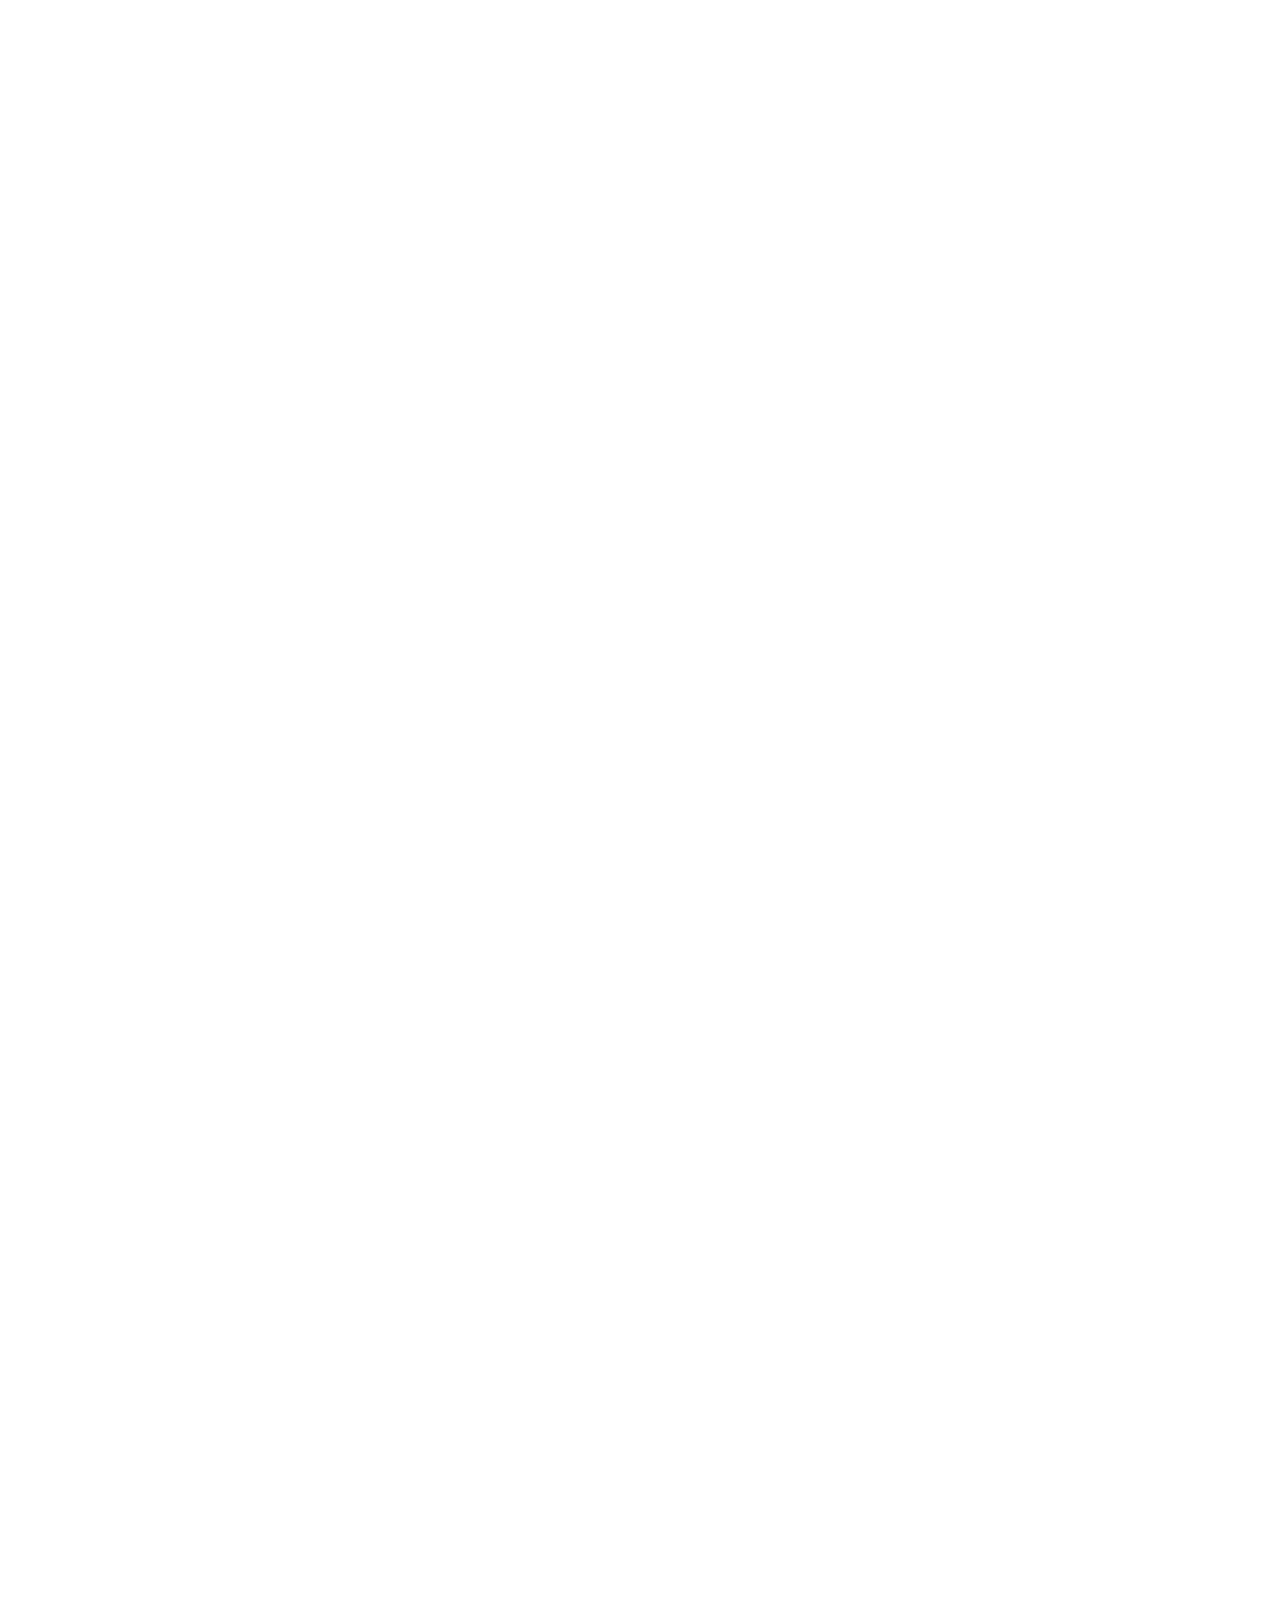
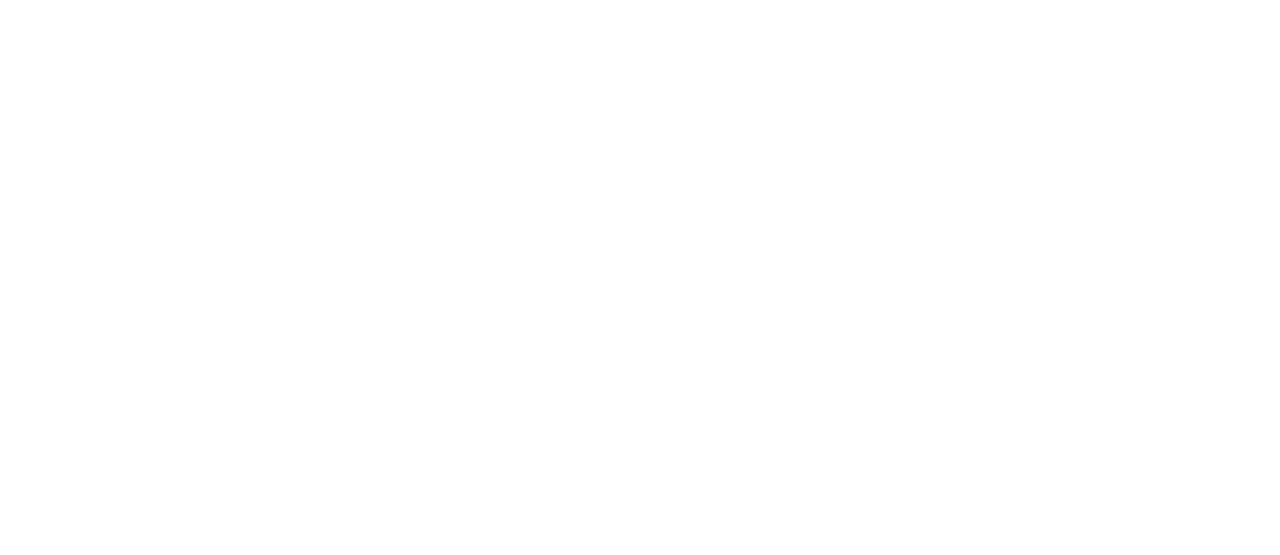
==== commit 63c80f3d: "final project" ====
--- a/akad_creative_digital_agency_template/Akad_Creative_Digital_Agency_Template/Akad_Creative_Digital_Agency_Template/about.html
+++ b/akad_creative_digital_agency_template/Akad_Creative_Digital_Agency_Template/Akad_Creative_Digital_Agency_Template/about.html
@@ -109,37 +109,37 @@
 			<div class="row">
 				<div class="col-md-4 col-sm-6 col-xs-12 benefits_2_single wow fadeInUp">
 					<i class="icon ion-iphone"></i>
-					<span class="title montserrat-text uppercase">fully responsive</span>
+					<span class="title montserrat-text uppercase">Лояльність</span>
 					
 				</div>
 
 				<div class="col-md-4 col-sm-6 col-xs-12 benefits_2_single wow fadeInUp" data-wow-delay=".1s">
 					<i class="icon ion-ios-infinite-outline"></i>
-					<span class="title montserrat-text uppercase">unlimited options</span>
+					<span class="title montserrat-text uppercase">Вибір</span>
 					
 				</div>
 
 				<div class="col-md-4 col-sm-6 col-xs-12 benefits_2_single wow fadeInUp" data-wow-delay=".2s">
 					<i class="icon ion-social-wordpress-outline"></i>
-					<span class="title montserrat-text uppercase">wordpress</span>
+					<span class="title montserrat-text uppercase">Опції</span>
 					
 				</div>
 
 				<div class="col-md-4 col-sm-6 col-xs-12 benefits_2_single wow fadeInUp" data-wow-delay=".3s">
 					<i class="icon ion-ios-cart-outline"></i>
-					<span class="title montserrat-text uppercase">e-commerce</span>
+					<span class="title montserrat-text uppercase">Комерція</span>
 					
 				</div>
 
 				<div class="col-md-4 col-sm-6 col-xs-12 benefits_2_single wow fadeInUp" data-wow-delay=".4s">
 					<i class="icon ion-ios-settings"></i>
-					<span class="title montserrat-text uppercase">customizable design</span>
+					<span class="title montserrat-text uppercase">Змінний дизайн</span>
 					
 				</div>
 
 				<div class="col-md-4 col-sm-6 col-xs-12 benefits_2_single wow fadeInUp" data-wow-delay=".5s">
 					<i class="icon ion-settings"></i>
-					<span class="title montserrat-text uppercase">support</span>
+					<span class="title montserrat-text uppercase">Допомога</span>
 					
 				</div>
 			</div>
@@ -192,55 +192,55 @@
 				</div>
 				<div class="col-md-3 col-sm-6 col-xs-12 wow fadeInUp" data-wow-delay=".3s">
 					<div class="team_member">
-						<img src="assets/img/team.jpg" alt="team image">	
-						<div class="team_member_hover">
-							<div class="team_member_info">
-								<div class="team_member_name">anne turin</div>
-								<div class="team_member_job">art director</div>
+						<img src="https://profotovideo.ru/images/2018/10/05-adj_portrait/adj_portrait07.jpg" alt="team image">	
+						<div class="team_member_hover">
+							<div class="team_member_info">
+								<div class="team_member_name">Анна Турін</div>
+								<div class="team_member_job">Арт-директор</div>
 							</div>
 						</div>
 					</div>					
 				</div>
 				<div class="col-md-3 col-sm-6 col-xs-12 wow fadeInUp" data-wow-delay=".4s">
 					<div class="team_member">
-						<img src="assets/img/team.jpg" alt="team image">	
-						<div class="team_member_hover">
-							<div class="team_member_info">
-								<div class="team_member_name">nicolas akhouad</div>
-								<div class="team_member_job">CTO</div>
+						<img src="http://photo.if.ua/wp-content/uploads/home-about-me.jpg" alt="team image">	
+						<div class="team_member_hover">
+							<div class="team_member_info">
+								<div class="team_member_name">Микола Турін</div>
+								<div class="team_member_job">Менеджер</div>
 							</div>
 						</div>
 					</div>					
 				</div>
 				<div class="col-md-3 col-sm-6 col-xs-12 wow fadeInUp" data-wow-delay=".5s">
 					<div class="team_member">
-						<img src="assets/img/team.jpg" alt="team image">	
-						<div class="team_member_hover">
-							<div class="team_member_info">
-								<div class="team_member_name">tim cook</div>
-								<div class="team_member_job">front-end developer</div>
+						<img src="http://absurdov.com/mt-content/uploads/2018/07/rd2_9004.jpg.pagespeed.ce.oB5Oik7RM3.jpg" alt="team image">	
+						<div class="team_member_hover">
+							<div class="team_member_info">
+								<div class="team_member_name">Василь Пилипів</div>
+								<div class="team_member_job">Старший менеджер</div>
 							</div>
 						</div>
 					</div>				
 				</div>
 				<div class="col-md-3 col-sm-6 col-xs-12 wow fadeInUp" data-wow-delay=".6s">
 					<div class="team_member">
-						<img src="assets/img/team.jpg" alt="team image">	
-						<div class="team_member_hover">
-							<div class="team_member_info">
-								<div class="team_member_name">alan turin</div>
-								<div class="team_member_job">back-end developer</div>
+						<img src="https://photographers.ua/thumbnails/pictures/44393/800x001-2.jpg" alt="team image">	
+						<div class="team_member_hover">
+							<div class="team_member_info">
+								<div class="team_member_name">Мартин Ліщинський</div>
+								<div class="team_member_job">Графічний дизайнер</div>
 							</div>
 						</div>
 					</div>				
 				</div>
 				<div class="col-md-3 col-sm-6 col-xs-12 wow fadeInUp" data-wow-delay=".7s">
 					<div class="team_member">
-						<img src="assets/img/team.jpg" alt="team image">	
-						<div class="team_member_hover">
-							<div class="team_member_info">
-								<div class="team_member_name">john whick</div>
-								<div class="team_member_job">web designer</div>
+						<img src="https://i.pinimg.com/originals/a2/b9/2f/a2b92f0ebed7a8c492815eee8fd93a35.jpg" alt="team image">	
+						<div class="team_member_hover">
+							<div class="team_member_info">
+								<div class="team_member_name">Ірина Горбова</div>
+								<div class="team_member_job">Веб-дизайнер</div>
 							</div>
 						</div>
 					</div>				
@@ -254,174 +254,16 @@
 		<div class="light-gray-section wow fadeInUp" style="padding:15px 30px;">
 			<div class="row">
 				<p class="italic" style="float:left;line-height:50px;margin:0">
-					Lorem ipsum dolor sit amet, consectetuer adipiscing elit, sed diam nonummy nibh euismod
 				</p>
-				<a href="" class="btn green" style="float:right"><span>read more</span></a>
+				<a href="" class="btn green" style="float:right"><span>Читати більше</span></a>
 			</div>
 		</div>
 	</div>
 
 
-	<section>
-		<div class="container">
-			<div class="row">
-				<div class="col-md-6">
-					<div class="testimonials wow fadeInUp">
-						<ul class="slides">
-							<li class="testimonials_single">
-								<div class="author_pic">
-									<img src="assets/img/face.jpg" alt="testimonial image">
-								</div>
-								<p>
-									Quisque iaculis lorem vestibulum eros vehicula, non congue elit dictum. Donec mollis aliquet lorem, eu porttitor sapien semper in. Duis ac erat luctus, gravida lectus sit amet, consectetur orci. Suspendisse libero mauris.
-								</p>
-								<div class="author_name">john doe</div>
-							</li>
-
-							<li class="testimonials_single">
-								<div class="author_pic">
-									<img src="assets/img/face.jpg" alt="testimonial image">
-								</div>
-								<p>
-									It is a long established fact that a reader will be distracted by the readable content of a page when looking at its layout. The point of using Lorem Ipsum is that it has a more-or-less normal distribution of letters, as opposed to using 'Content here, content here', making it look like readable English.
-								</p>
-								<div class="author_name">john doe</div>
-							</li>
-
-							<li class="testimonials_single">
-								<div class="author_pic">
-									<img src="assets/img/face.jpg" alt="testimonial image">
-								</div>
-								<p>
-									There are many variations of passages of Lorem Ipsum available, but the majority have suffered alteration in some form, by injected humour, or randomised words which don't look even slightly believable.
-								</p>
-								<div class="author_name">john doe</div>
-							</li>
-						</ul>
-					</div>
-				</div>
-
-				<div class="col-md-6 clients">
-					<div class="row">
-						<div class="col-md-4 col-sm-6 col-xs-12 wow fadeInUp">
-							<div class="clients_single">
-								<a href="#">
-									<img src="assets/img/client.jpg" alt="client logo">
-								</a>
-							</div>
-						</div>
-						<div class="col-md-4 col-sm-6 col-xs-12 wow fadeInUp" data-wow-delay=".1s">
-							<div class="clients_single">
-								<a href="#">
-									<img src="assets/img/client.jpg" alt="client logo">
-								</a>
-							</div>
-						</div>
-						<div class="col-md-4 col-sm-6 col-xs-12 wow fadeInUp" data-wow-delay=".2s">
-							<div class="clients_single">
-								<a href="#">
-									<img src="assets/img/client.jpg" alt="client logo">
-								</a>
-							</div>
-						</div>
-						<div class="col-md-4 col-sm-6 col-xs-12 wow fadeInUp" data-wow-delay=".3s">
-							<div class="clients_single">
-								<a href="#">
-									<img src="assets/img/client.jpg" alt="client logo">
-								</a>
-							</div>
-						</div>
-						<div class="col-md-4 col-sm-6 col-xs-12 wow fadeInUp" data-wow-delay=".4s">
-							<div class="clients_single">
-								<a href="#">
-									<img src="assets/img/client.jpg" alt="client logo">
-								</a>
-							</div>
-						</div>
-						<div class="col-md-4 col-sm-6 col-xs-12 wow fadeInUp" data-wow-delay=".5s">
-							<div class="clients_single">
-								<a href="#">
-									<img src="assets/img/client.jpg" alt="client logo">
-								</a>
-							</div>
-						</div>
-					</div>
-				</div>
-			</div>	
-		</div>
-	</section>
-
-
-
-	<!-- newsletter -->
-	<section class="green-section wow fadeInUp" style="padding:50px 0">
-		<div class="container">
-			<div class="col-md-6 col-sm-12">
-				<div class="row">
-					<span class="white-text montserrat-text uppercase" style="font-size:30px;display:block;">
-						you think we're cool? let's work together
-					</span>
-					<a href="#" class="btn white" style="margin-top:30px"><span>get in touch</span></a>
-				</div>
-			</div>
-
-			<div class="col-md-6 col-sm-12">
-				<div class="row">
-					<div class="white-section" style="padding:20px">
-						<span class="montserrat-text uppercase" style="font-size:24px">stay informed with our newsletter</span>
-						<p>
-							Lorem ipsum dolor sit amet, consectetur adipisicing elit, sed do eiusmod
-							tempor incididunt ut labore et dolore magna aliqua.
-						</p>
-						<form action="#" method="post">
-							<div class="input_1">
-								<input type="text" name="email">
-								<span>your email</span>
-							</div>
-							<button type="submit" class="btn green" style="margin-top:20px"><span>send</span></button>
-						</form>
-					</div>
-				</div>
-			</div>
-		</div>
-	</section>
-
-
-	<!-- FOOTER -->
-	<footer class="main-footer wow fadeInUp">
-		<div class="container">
-			<div class="col-md-8 col-sm-12">
-				<div class="row">
-					<nav class="footer-nav">
-						<ul>
-							<li><a href="index.html" class="animsition-link link">Home</a></li>
-							<li><a href="about.html" class="animsition-link link">about us</a></li>
-							<li><a href="services.html" class="animsition-link link">services</a></li>
-							<li><a href="portfolio-1.html" class="animsition-link link">portfolio</a></li>
-							<li><a href="blog-1.html" class="animsition-link link">blog</a></li>
-							<li><a href="contact.html" class="animsition-link link">contact us</a></li>
-						</ul>
-					</nav>
-				</div>
-			</div>
-
-			<div class="col-md-4 col-sm-12" style="text-align:right">
-				<div class="row">
-					<div class="uppercase gray-text">
-						created by akhouad &copy;2016. all rights reserved.
-					</div>
-					<ul class="social-icons" style="margin-top:30px;float:right">
-						<li><a href="#"><i class="icon ion-social-facebook"></i></a></li>
-						<li><a href="#"><i class="icon ion-social-twitter"></i></a></li>
-						<li><a href="#"><i class="icon ion-social-youtube"></i></a></li>
-						<li><a href="#"><i class="icon ion-social-linkedin"></i></a></li>
-						<li><a href="#"><i class="icon ion-social-pinterest"></i></a></li>
-						<li><a href="#"><i class="icon ion-social-instagram"></i></a></li>
-					</ul>
-				</div>
-			</div>
-		</div>
-	</footer>
+	
+
+
 
 	<!-- SCRIPTS -->
 	<script type="text/javascript" src="assets/js/jquery-2.1.4.min.js"></script>
